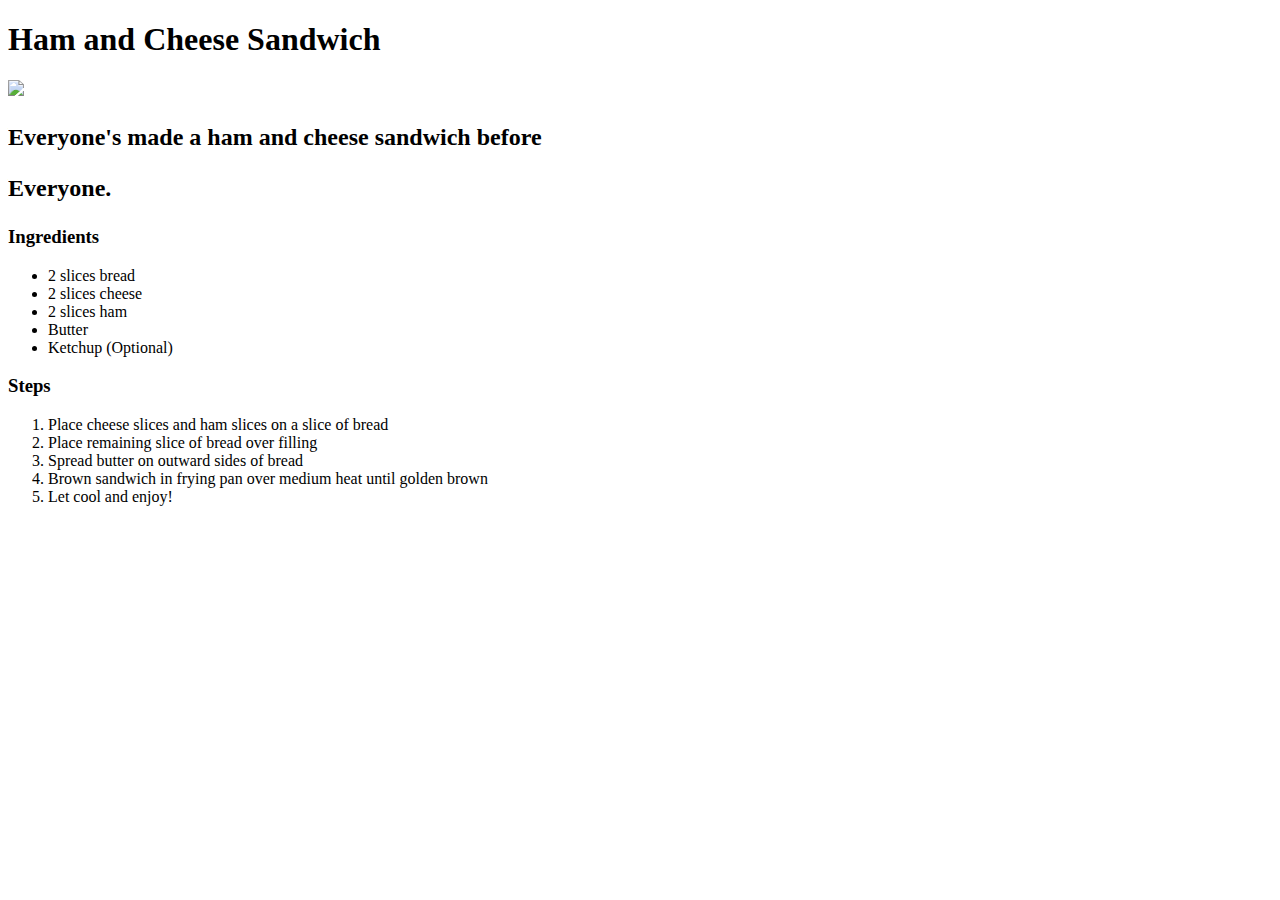
==== recipes/ham-and-cheese-sandwich.html @ 7d626b69 "add ham-and-cheese-sandwich.html page" ====
<!DOCTYPE html>
<html lang="en">
    <meta charset="UTF-8">
    <head>
        <title>Ham_and_Cheese_Sandwich</title>
    </head>
    <body>
        <h1>Ham and Cheese Sandwich</h1>
        <img src="sandwich.jpg">
        <h2><p>Everyone's made a ham and cheese sandwich before</p>
        <p>Everyone.</p></h2>
        <h3>Ingredients</h3>
        <ul>
            <li>2 slices bread</li>
            <li>2 slices cheese</li>
            <li>2 slices ham</li>
            <li>Butter</li>
            <li>Ketchup (Optional)</li>
        </ul>
        <h3>Steps</h3>
        <ol>
            <li>Place cheese slices and ham slices on a slice of bread</li>
            <li>Place remaining slice of bread over filling</li>
            <li>Spread butter on outward sides of bread</li>
            <li>Brown sandwich in frying pan over medium heat until golden brown</li>
            <li>Let cool and enjoy!</li>
        </ol>
    </body>
</html>
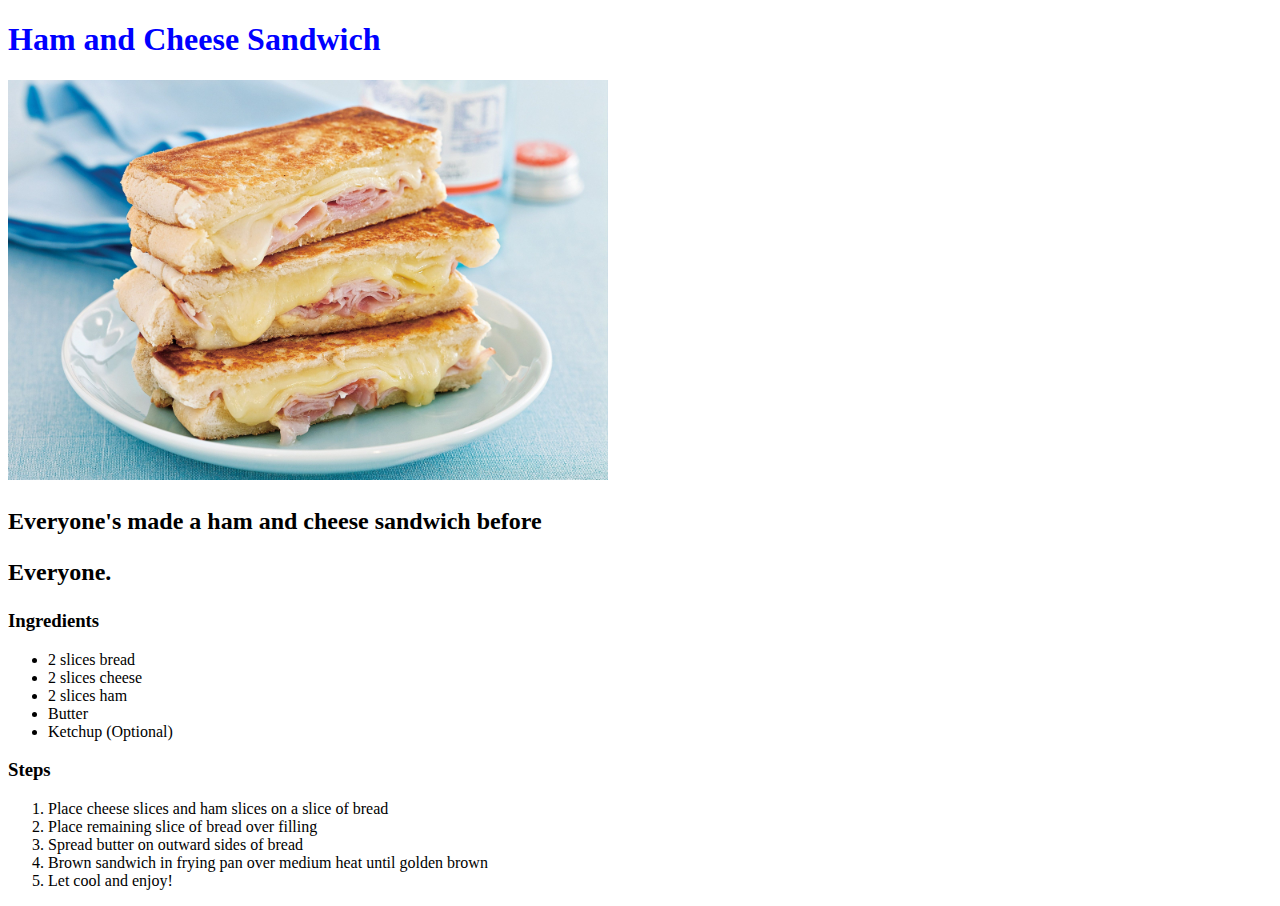
==== commit 9811cd37: "add minor css to page" ====
--- a/recipes/ham-and-cheese-sandwich.html
+++ b/recipes/ham-and-cheese-sandwich.html
@@ -2,10 +2,11 @@
 <html lang="en">
     <meta charset="UTF-8">
     <head>
+        <link rel="stylesheet" href="../styles.css">
         <title>Ham_and_Cheese_Sandwich</title>
     </head>
     <body>
-        <h1>Ham and Cheese Sandwich</h1>
+        <h1 div class="blue">Ham and Cheese Sandwich</h1>
         <img src="sandwich.jpg">
         <h2><p>Everyone's made a ham and cheese sandwich before</p>
         <p>Everyone.</p></h2>
--- a/styles.css
+++ b/styles.css
@@ -0,0 +1,12 @@
+.blue {
+    color:blue;
+    font-weight: bold;
+}
+.titles {
+    color: darkred;
+    font-weight: bold;
+}
+img {
+    height: auto;
+    width: 600px;
+}